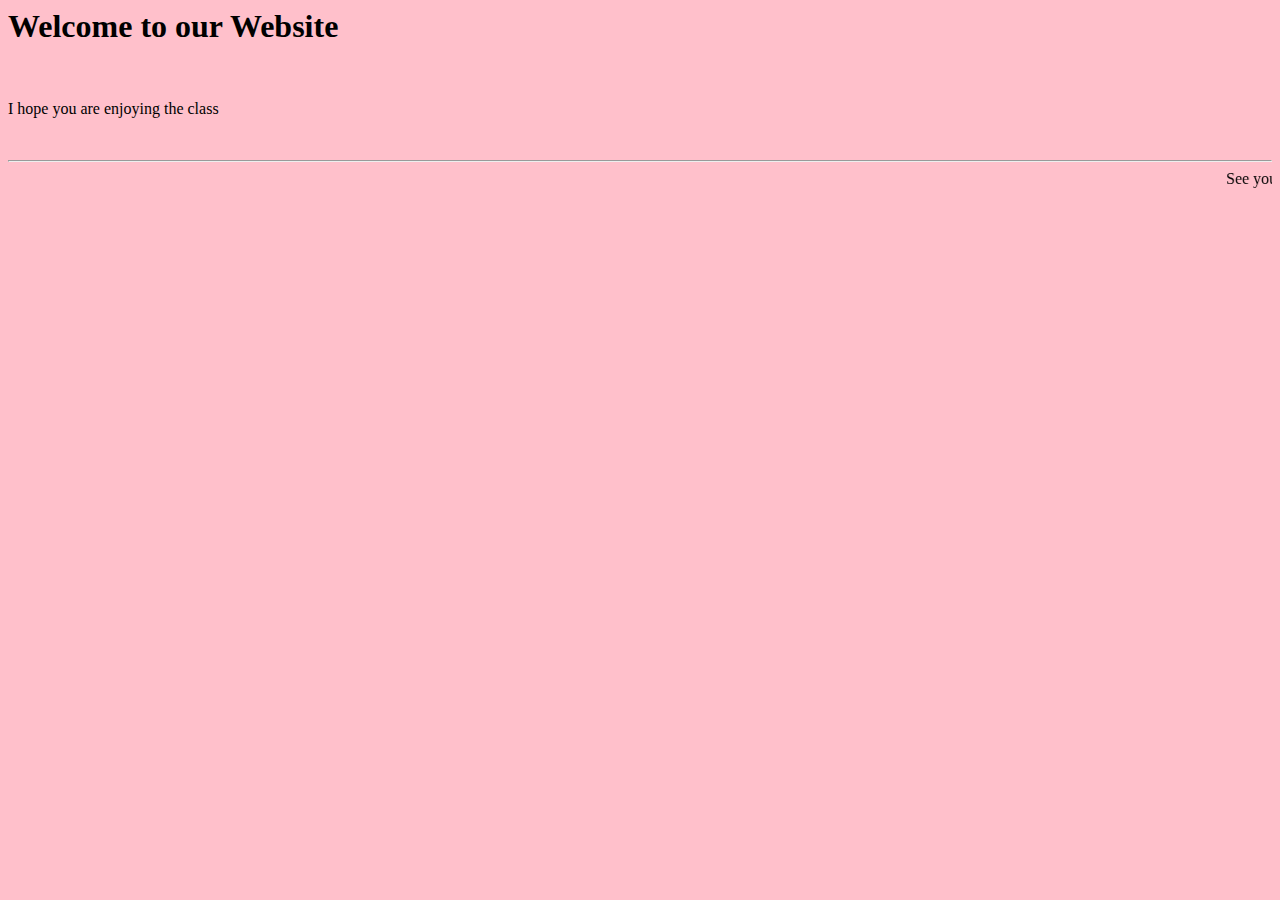
==== index.html @ ee22b62d "Add files via upload" ====
<html>
 
<title> Our Class Website </title>
 
<body bgcolor = "pink">
 <h1> Welcome to our Website</h1>
 <br>
 
 <p> I hope you are enjoying the class</p>
 
 
 <br>
 
 <hr>
 
 <marquee> See you tomorrow See you tomorrow See you tomorrow  See you tomorrow </marquee>
</body>






 
</html>
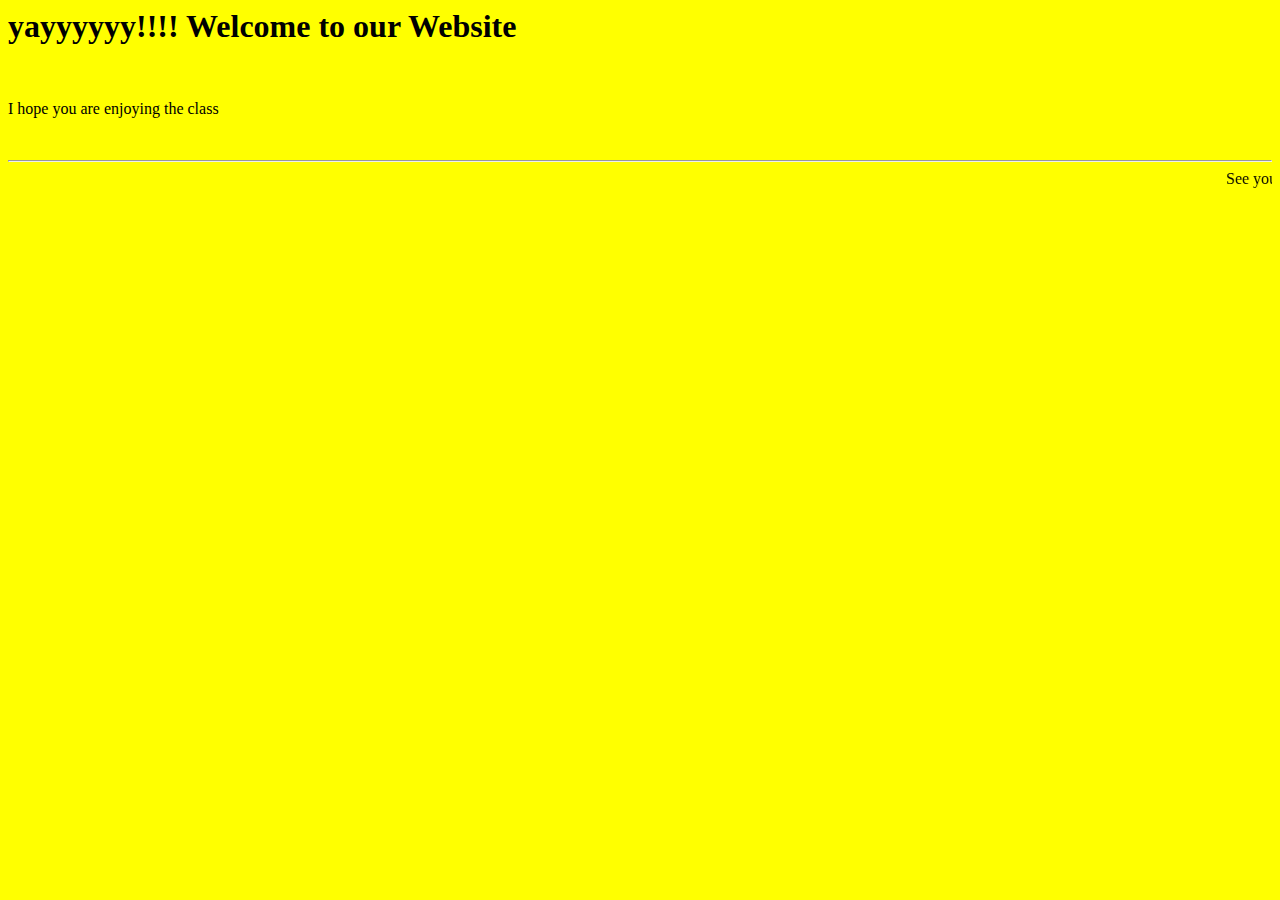
==== commit 6e578cc7: "Update index.html" ====
--- a/index.html
+++ b/index.html
@@ -2,8 +2,8 @@
  
 <title> Our Class Website </title>
  
-<body bgcolor = "pink">
- <h1> Welcome to our Website</h1>
+<body bgcolor = "yellow">
+ <h1> yayyyyyy!!!! Welcome to our Website</h1>
  <br>
  
  <p> I hope you are enjoying the class</p>
@@ -22,4 +22,4 @@
 
 
  
-</html>+</html>
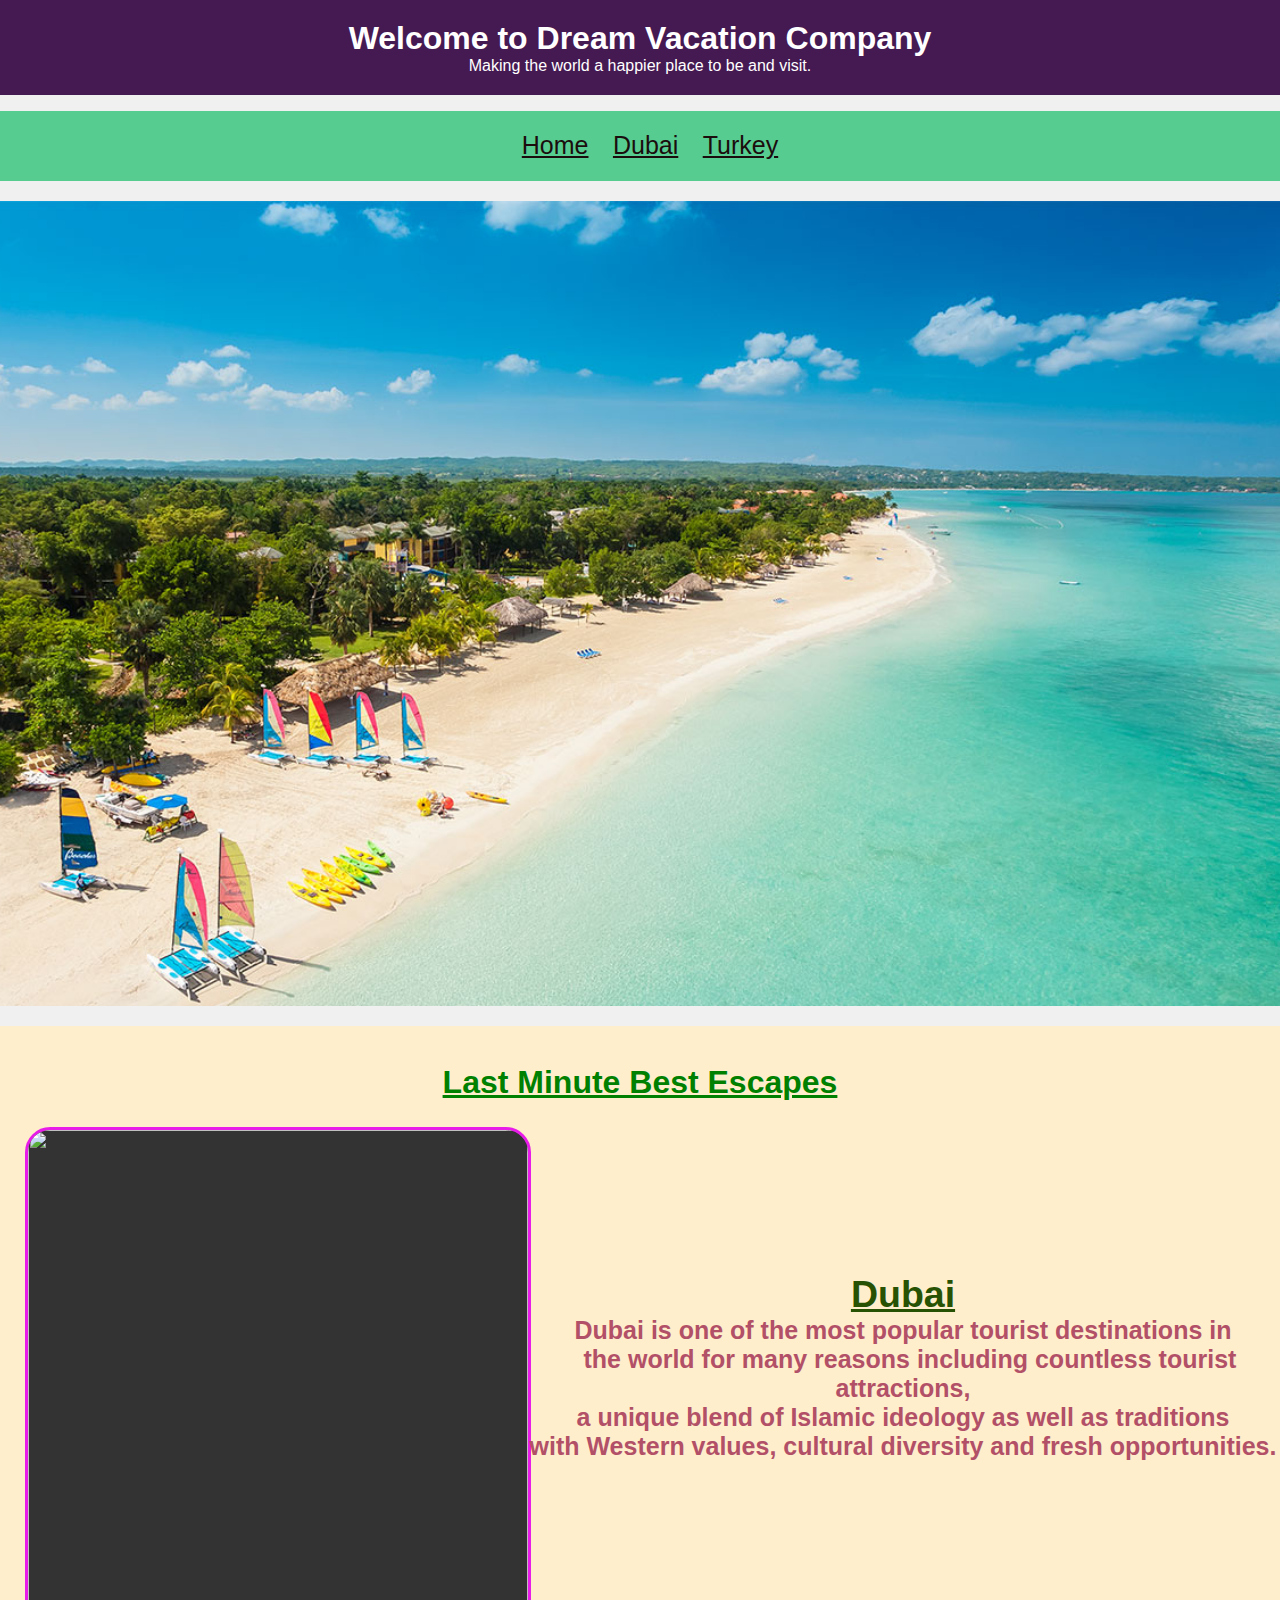
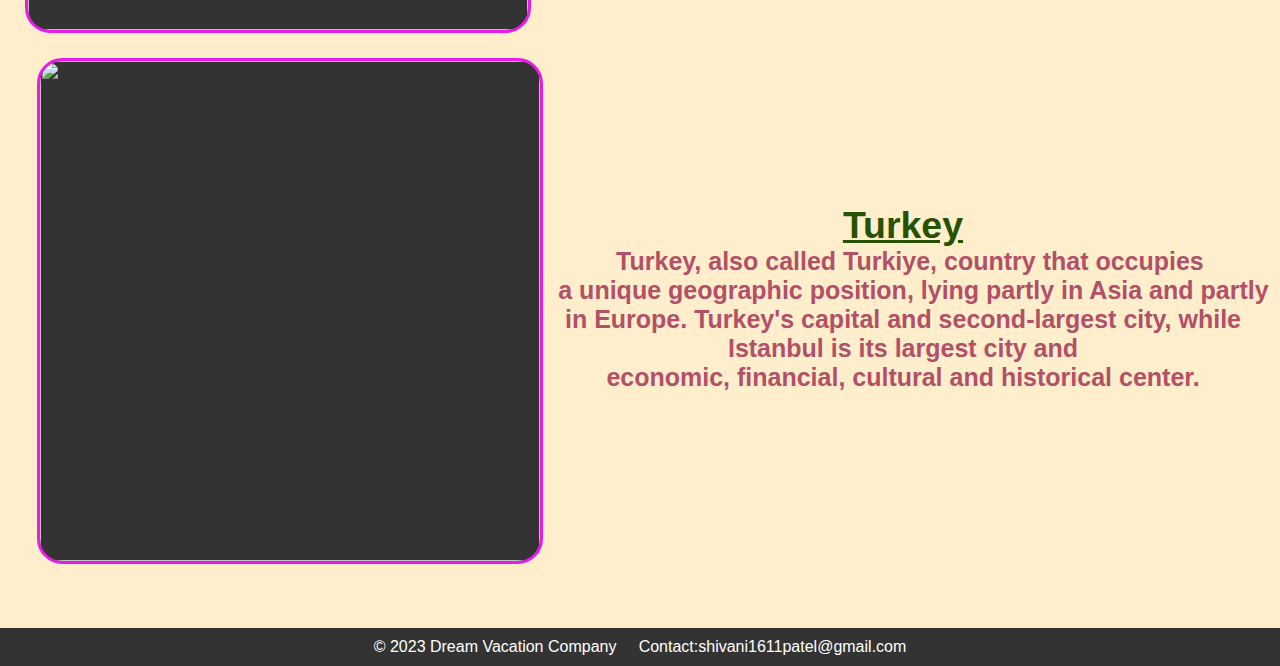
==== commit 2d91223e: "Add files via upload" ====
--- a/index.html
+++ b/index.html
@@ -1,25 +1,54 @@
 <html>
- 
-<title> Our Class Website </title>
- 
-<body bgcolor = "yellow">
- <h1> yayyyyyy!!!! Welcome to our Website</h1>
- <br>
- 
- <p> I hope you are enjoying the class</p>
- 
- 
- <br>
- 
- <hr>
- 
- <marquee> See you tomorrow See you tomorrow See you tomorrow  See you tomorrow </marquee>
-</body>
+  <head>
+    <title>Dream Vacation Company</title>
+    <link rel="stylesheet" href="css/style.css" />
+  </head>
 
+  <body>
+    <header>
+      <h1>Welcome to Dream Vacation Company</h1>
+      <p>Making the world a happier place to be and visit.</p>
+    </header>
 
+    <nav>
+      <ul>
+        <li><a href="index.html">Home</a></li>
+        <li><a href="Dubai.html">Dubai</a></li>
+        <li><a href="Turkey.html">Turkey</a></li>
+      </ul>
+    </nav>
+    <main></main>
 
+    <div class="div1">
+      <h1 style="color: green"><u>Last Minute Best Escapes</u></h1>
+      <div class="container">
+        <div>
+          <a href="Dubai.html"><img src="images/dubai1.jpg" class="img" /></a>
+        </div>
+        <div class="txt">
+          <h2 style="color: rgb(40, 82, 3)"><u>Dubai</u></h2>
+          Dubai is one of the most popular tourist destinations in<br />&nbsp;
+          the world for many reasons including countless tourist attractions,<br />
+          a unique blend of Islamic ideology as well as traditions <br />with
+          Western values, cultural diversity and fresh opportunities.
+        </div>
+      </div>
 
+      <div class="container">
+        <div>
+          <a href="Turkey.html"><img src="images/turkey2 (1).jpg" class="img"/></a>
+        </div>
+        <div class="txt">
+          <h2 style="color: rgb(40, 82, 3)"><u>Turkey</u></h2>
+          &nbsp;&nbsp;Turkey, also called Turkiye, country that occupies<br>&nbsp;&nbsp; a
+          unique geographic
+          position, lying partly in Asia and partly<br />
+          in Europe. Turkey's capital and second-largest city, while<br> Istanbul is its largest city and <br>economic, financial, cultural and historical center.
+        </div>
+      </div>
 
-
- 
+    <footer>
+        <p>&copy; 2023 Dream Vacation Company &nbsp;&nbsp;&nbsp; Contact:shivani1611patel@gmail.com</p>
+    </footer>
+  </body>
 </html>
--- a/css/style.css
+++ b/css/style.css
@@ -0,0 +1,99 @@
+body,h1,h2,p {
+  margin: 0;
+  padding: 0;
+}
+body {
+  font-family: Arial, sans-serif;
+  background-color: #f0f0f0;
+}
+nav ul {
+  text-align: center;
+  height: 50px;
+  background-color: #57cc90;
+  padding-top: 20px;
+}
+nav li {
+  display: inline;
+  margin-right: 20px;
+}
+nav a {
+  font-size: 25px;
+  color: #1b0d0d;
+}
+nav a:hover {
+  text-decoration: underline;
+  color: blue;
+}
+.container {
+  display: flex;
+  align-items: center;
+  justify-content: center;
+}
+header {
+  background-color: #451952;
+  color: #fff;
+  padding: 20px;
+  text-align: center;
+}
+.img:hover {
+  background-color: #451952;
+  opacity: 0.3;
+}
+main {
+  margin: 20px auto;
+  padding: 20px;
+  display: flex;
+  align-items: center;
+  background-image: url("../images/bg.jpg");
+  background-size: cover;
+  background-position: center;
+  height: 85vh;
+}
+.main1 {
+  background-image: url("../images/bg-dubai.jpg");
+}
+.main2 {
+  background-image: url("../images/bg-turkey.jpg");
+}
+.box {
+  width: 350px;
+  height: 300px;
+  background: rgba(220, 78, 206, 0.4);
+  padding: 30px;
+  text-align: center;
+  margin: auto;
+  margin-top: 5%;
+  border-radius: 25px;
+  border: solid blue;
+  z-index: 999;
+}
+.div1 {
+  height: auto;
+  width: auto;
+  text-align: center;
+  background-color: #ffeecc;
+  padding-top: 3%;
+}
+.img {
+  background-color: #333;
+  width: 500px;
+  height: 500px;
+  margin-top: 5%;
+  margin-left: 5%;
+  border: 3px solid rgb(232, 28, 232);
+  border-radius: 5%;
+}
+.txt {
+  font-weight: bold;
+  text-align: center;
+  font-size: 25px;
+  color: #b25068;
+  padding-left: 20px;
+}
+footer {
+  text-align: center;
+  margin-top: 5%;
+  padding: 10px;
+  background-color: #333;
+  color: #fff;
+}
